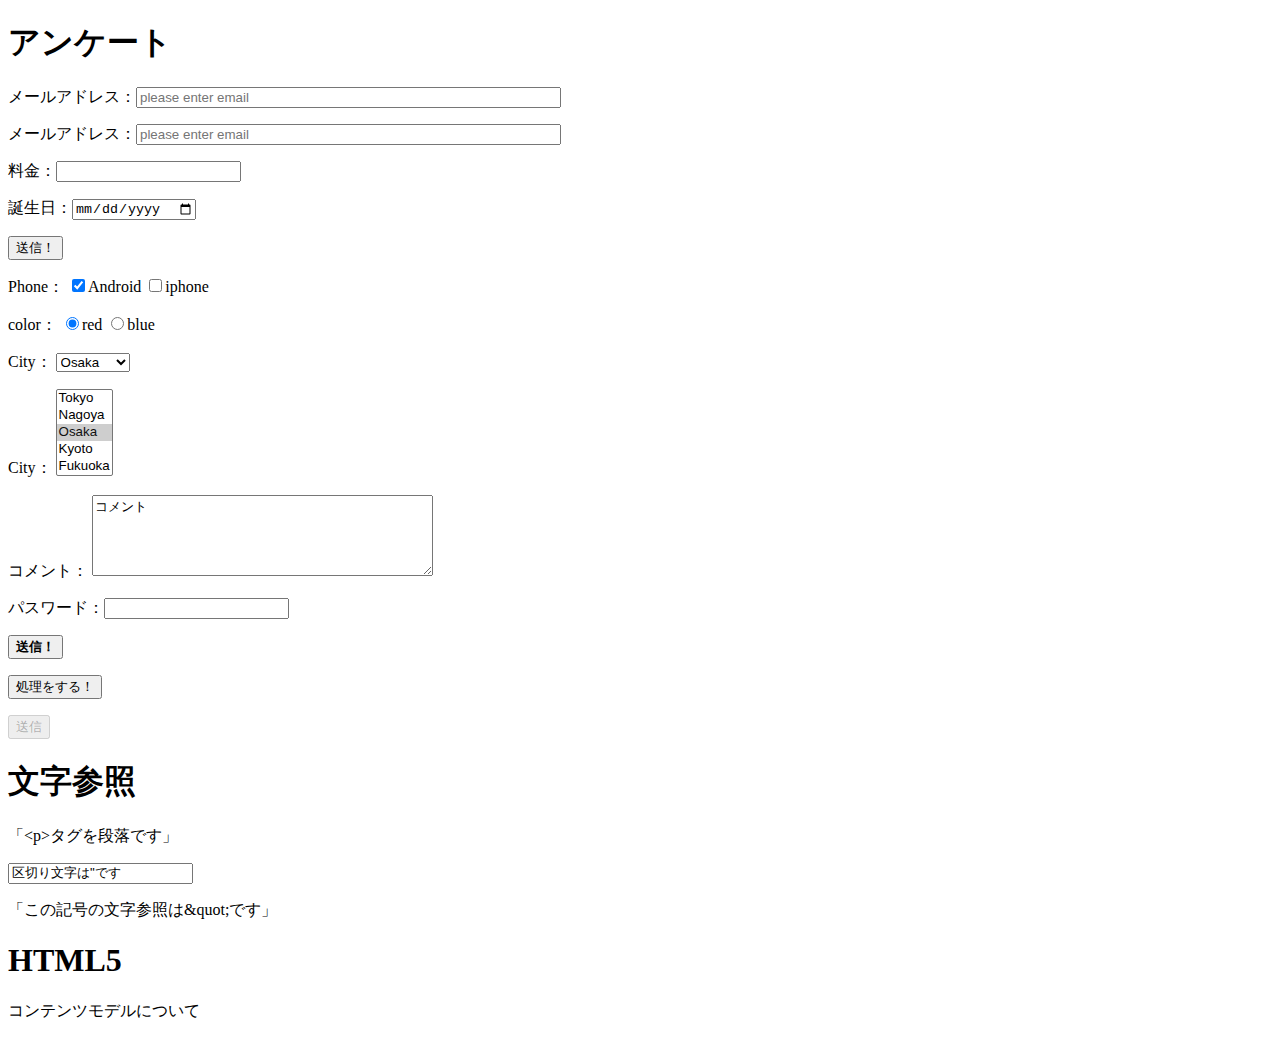
==== dotinstall/html_001/index.html @ 36bb5566 "新規作成" ====
<!DOCTYPE html>
<html lang="ja">
    <head>
        <meta charset="utf-8">
        <meta name="description" content="初めてのHTML文書">
        <title>はじめてのHTML</title>

    </head>
    <body>



   <article>
       <h1>アンケート</h1>
       <form action="survey.php" method="post" novalidate>
           <!-- <p>メールアドレス：<input type="text" name="email" size="50" maxlength="5" value="abc@gmail.com"></p> -->
           <p>メールアドレス：<input type="text" name="email" size="50" placeholder="please enter email"></p>
           <p>メールアドレス：<input type="email" name="email" size="50" placeholder="please enter email" required></p>
           <p>料金：<input type="number" name="price"></p>
           <p>誕生日：<input type="date" name="birthday"></p>
           <p><input type="submit" value="送信！"></p>
           <p>Phone：
           <label><input type="checkbox" name="phone" value="android" checked>Android</label>
           <input type="checkbox" name="phone" value="iphone" id="iphone"><label for="iphone">iphone</label>
           </p>
           <p>color：
           <input type="radio" name="color" value="red" checked>red
           <input type="radio" name="color" value="blue">blue
           </p>
           
           <p>City：
               <select name="city" id="">
                   <option value="tokyo">Tokyo</option>
                   <option value="nagoya">Nagoya</option>
                   <option value="osaka" selected>Osaka</option>
                   <option value="kyoto">Kyoto</option>
                   <option value="fukuoka">Fukuoka</option>
               </select>
           </p>
            <p>City：
               <select name="city" multiple size="5" id="">
                   <option value="tokyo">Tokyo</option>
                   <option value="nagoya">Nagoya</option>
                   <option value="osaka" selected>Osaka</option>
                   <option value="kyoto">Kyoto</option>
                   <option value="fukuoka">Fukuoka</option>
               </select>
           </p>
           
           <p>コメント：
               <textarea name="comment" cols="40" rows="5">コメント</textarea>
           </p>
           <p>パスワード：<input type="password" name="password"></p>
           <input type="hidden" name="user_id" value="123456">
       
           <p>
               <button type="submit"><strong>送信！</strong></button>
           </p>
           <p>
               <button type="button">処理をする！</button>
           </p>
           <p><input type="submit" value="送信" disabled></p>
       </form>
       
   </article>
      <!-- <article>
        <h1>アンケート</h1>
        <form action="survey.php" method="post">
            <p>メールアドレス: <input type="text" name="email"></p>
            <p><input type="submit" value="送信！"></p>
        </form>
    </article> --> 
   
   <article>
       <h1>文字参照</h1>
       <p>「&lt;p&gt;タグを段落です」</p>
       
       <input type="text" value="区切り文字は&quot;です">
       <p>「この記号の文字参照は&amp;quot;です」</p>
       
   </article>

    
    
    
    <h1>HTML5</h1>
    <p>コンテンツモデルについて</p>
    
    
    

    </body>
</html>
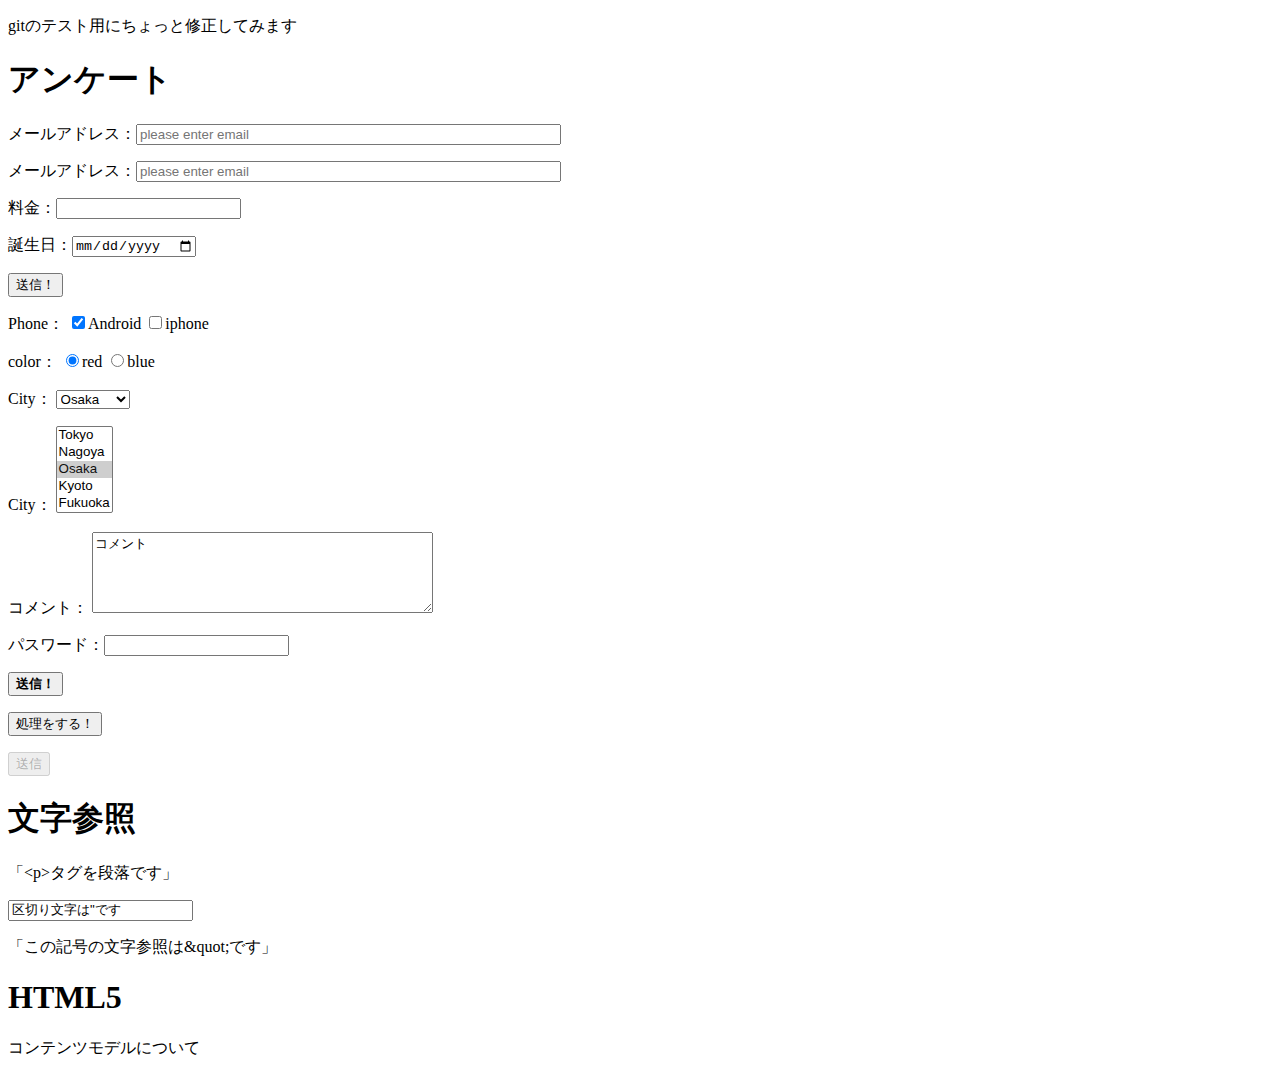
==== commit a4d1159f: "update index.html" ====
--- a/dotinstall/html_001/index.html
+++ b/dotinstall/html_001/index.html
@@ -7,7 +7,7 @@
 
     </head>
     <body>
-
+        <p>gitのテスト用にちょっと修正してみます</p>
 
 
    <article>
@@ -90,4 +90,4 @@
     
 
     </body>
-</html>+</html>
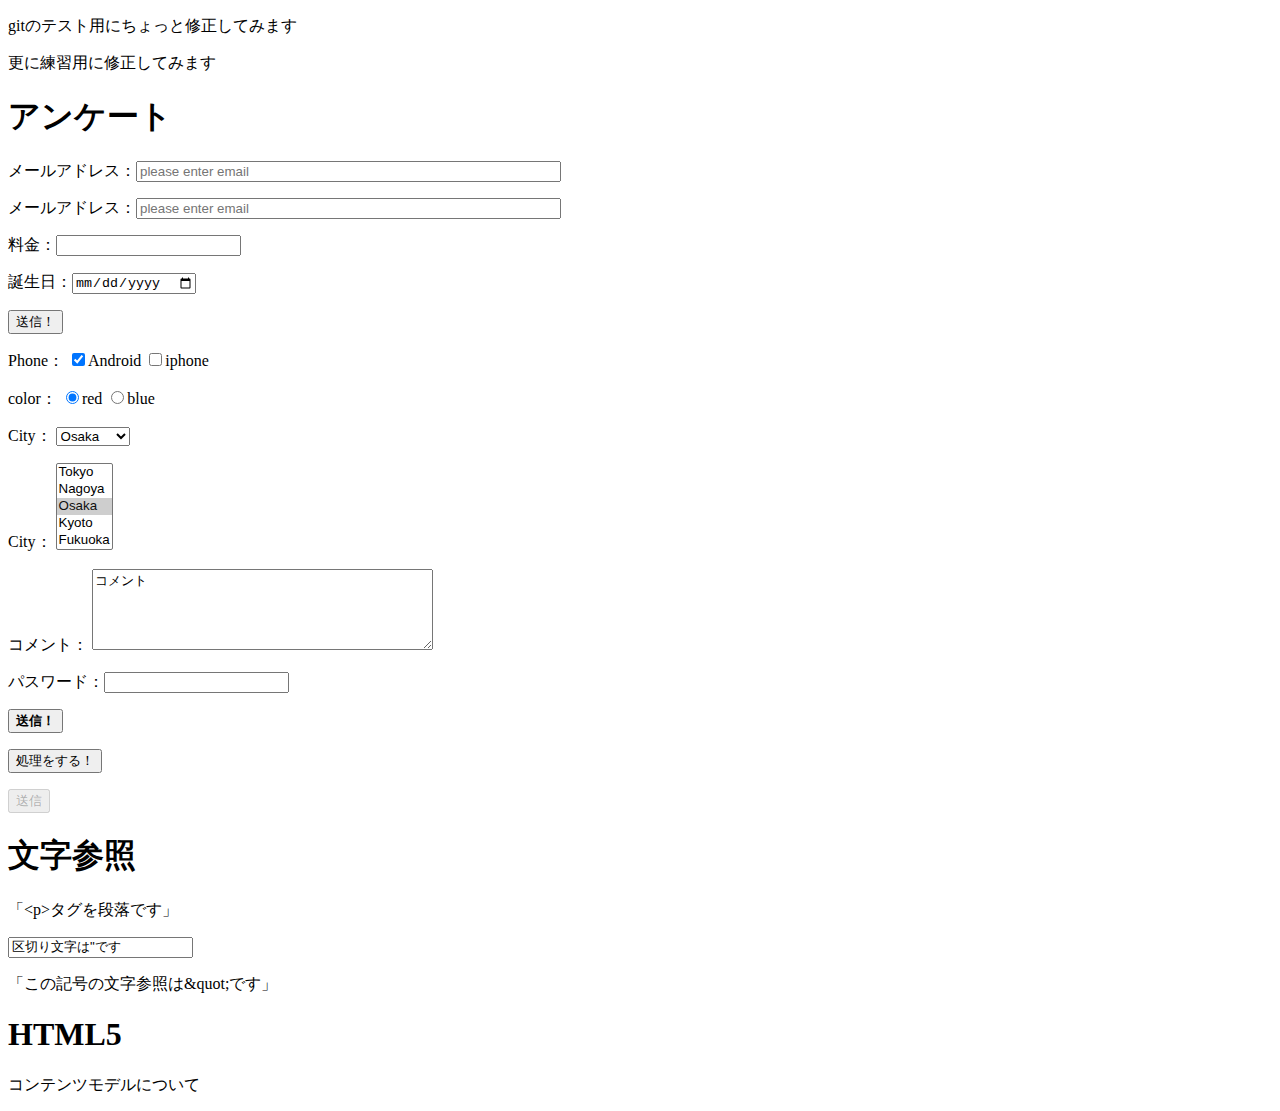
==== commit 22793645: "ローカルでファイルを修正してリモートに反映させる練習" ====
--- a/dotinstall/html_001/index.html
+++ b/dotinstall/html_001/index.html
@@ -8,6 +8,7 @@
     </head>
     <body>
         <p>gitのテスト用にちょっと修正してみます</p>
+        <p>更に練習用に修正してみます</p>
 
 
    <article>
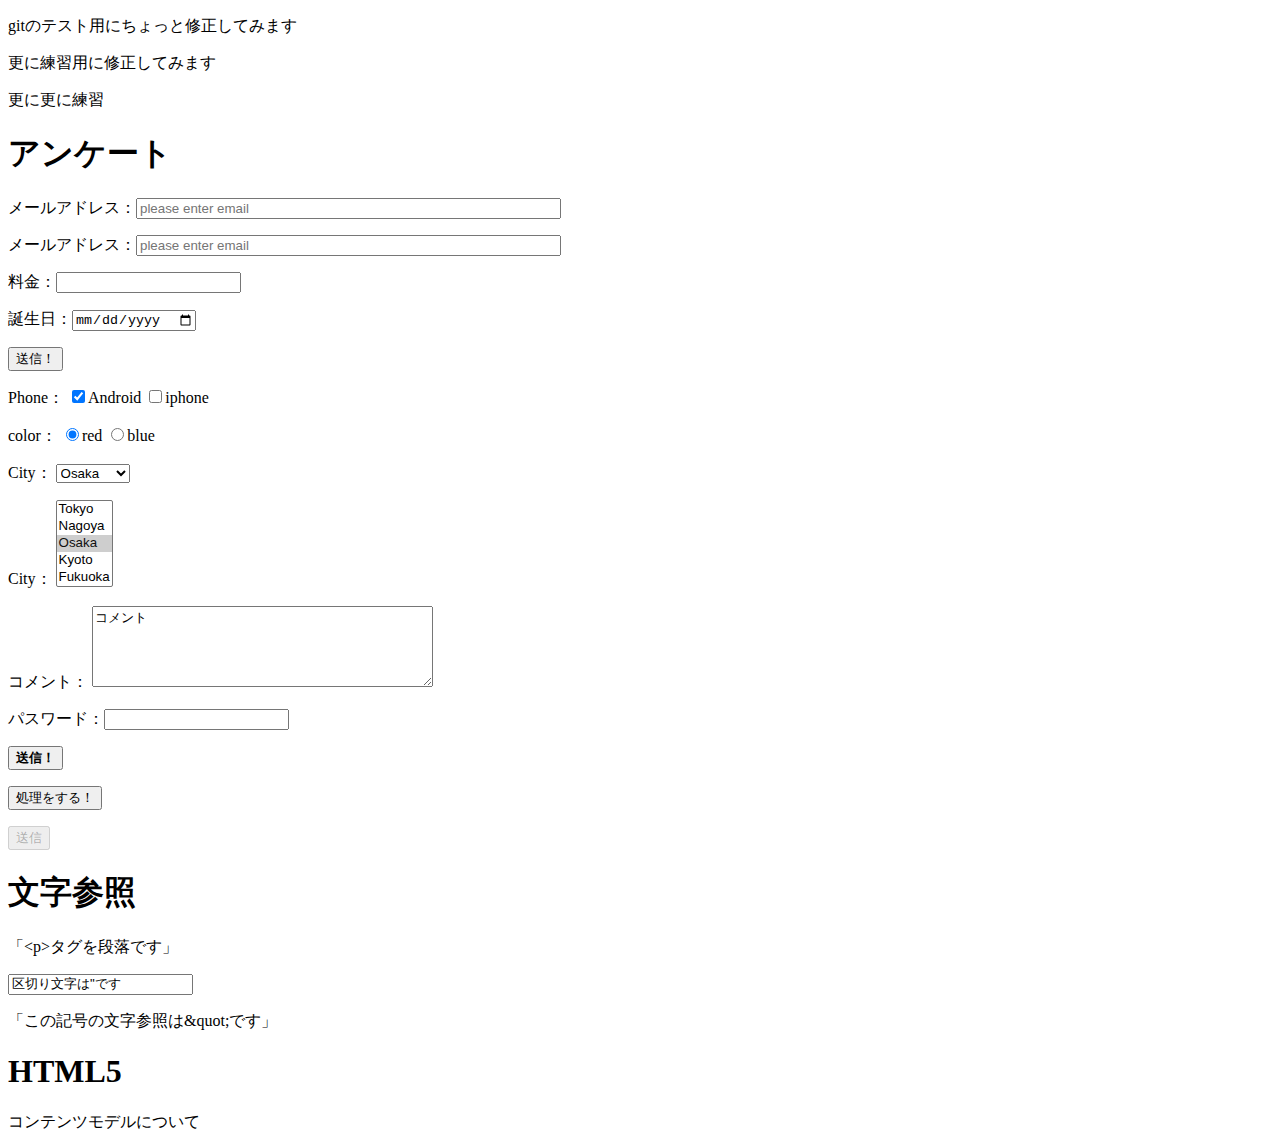
==== commit f0487872: "更に練習" ====
--- a/dotinstall/html_001/index.html
+++ b/dotinstall/html_001/index.html
@@ -9,6 +9,7 @@
     <body>
         <p>gitのテスト用にちょっと修正してみます</p>
         <p>更に練習用に修正してみます</p>
+        <p>更に更に練習</p>
 
 
    <article>
